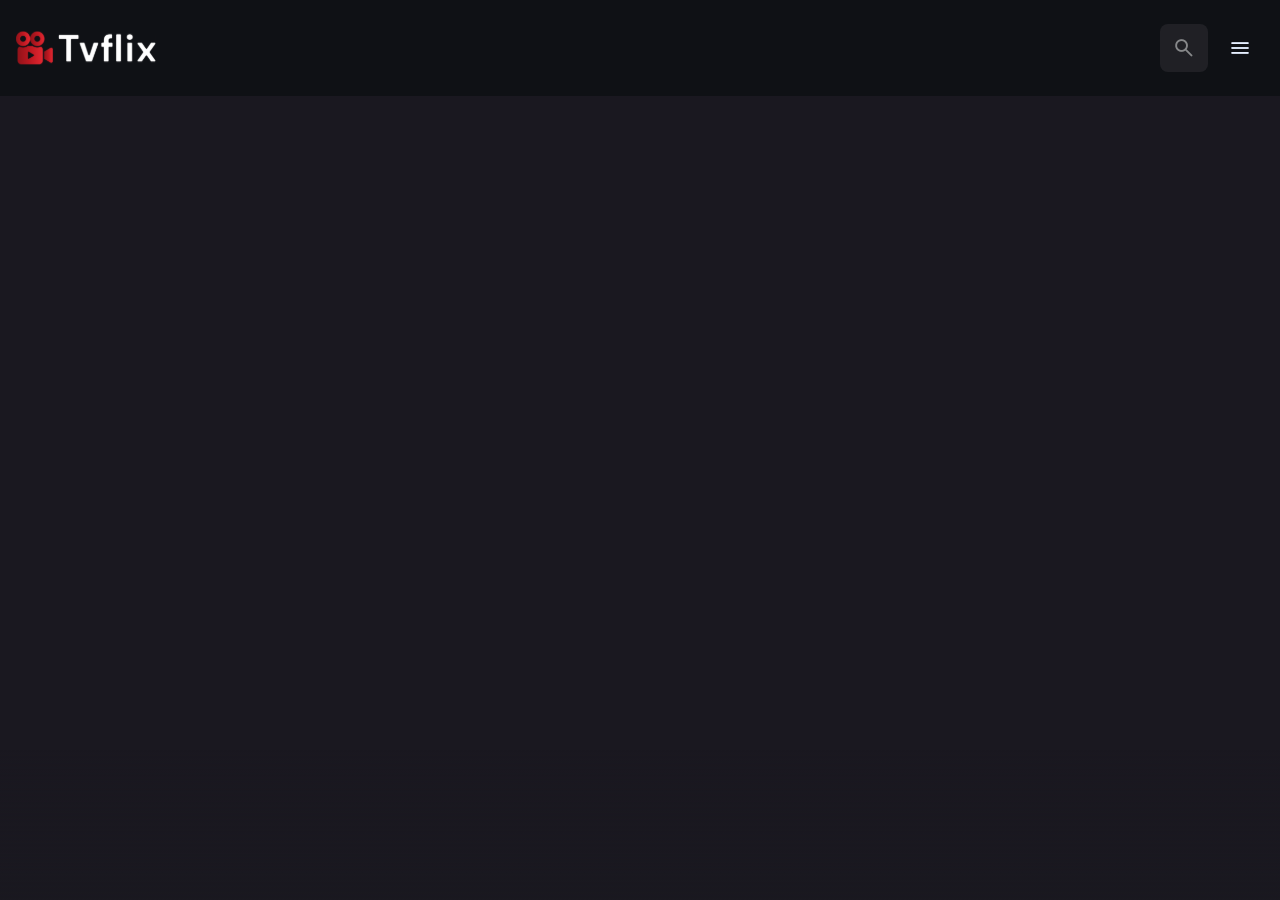
==== detail.html @ e72f3fb2 "search functionality" ====
<!DOCTYPE html>
<html lang="en">
<head>
    <meta charset="UTF-8" />
    <meta http-equiv="X-UA-Compatible" content="IE=edge" />
    <meta name="viewport" content="width=device-width, initial-scale=1.0" />
    <link rel="stylesheet" href="./assets/css/style.css" />
    <meta name="description" content="TvFlix is a popular movie app made by Danish" />
    <link rel="shortcut icon" href="./favicon.svg" type="image/svg+xml" />
    <link rel="preconnect" href="https://fonts.googleapis.com" />
    <link rel="preconnect" href="https://fonts.gstatic.com" crossorigin />
    <link href="https://fonts.googleapis.com/css2?family=DM+Sans:wght@400;700&display=swap" rel="stylesheet" />
    <script src="./assets/js/global.js" defer></script>
    <script src="./assets/js/detail.js" type="module"></script>
</head>

<body>
    <!-- Header -->

    <header class="header">
        <a href="./index.html" class="logo">
            <img src="./assets/images/logo.svg" alt="TvFlix home" width="140" height="32">
        </a>
        <div class="search-box">
            <div class="search-wrapper">
                <input type="text" name="search" aria-label="search movies" placeholder="Search any movies"
                    class="search-field" search-field autocomplete="off">
                <img src="./assets/images/search.png" width="24" height="24" alt="search" class="leading-icon">
            </div>

            <button class="search-btn" search-toggler>
                <img src="./assets/images/close.png" width="24" height="24" alt="close search box">
            </button>

        </div>

        <button class="search-btn" search-toggler menu-close>
            <img src="./assets/images/search.png" width="24" height="24" alt="open search box">
        </button>

        <button class="menu-btn" menu-btn menu-toggler>
            <img src="./assets/images/menu.png" width="24" height="24" alt="open menu" class="menu">
            <img src="./assets/images/menu-close.png" width="24" height="24" alt="close menu" class="close">
        </button>
    </header>



    <!-- SIDEBAR -->
    <main>
    <nav class="sidebar" sidebar>
        <div class="sidebar-inner">
            <div class="sidebar-list">
                <p class="title">Genre</p>

                <a href="./movie-list.html" menu-close class="sidebar-link">Action</a>

                <a href="./movie-list.html" menu-close class="sidebar-link">Horror</a>

                <a href="./movie-list.html" menu-close class="sidebar-link">Comedy</a>

                <a href="./movie-list.html" menu-close class="sidebar-link">Adventure</a>

                <a href="./movie-list.html" menu-close class="sidebar-link">Drama</a>

                <a href="./movie-list.html" menu-close class="sidebar-link">Sci-fi</a>

            </div>

            <div class="sidebar-list">
                <p class="title">Language</p>

                <a href="./movie-list.html" menu-close class="sidebar-link">English</a>

                <a href="./movie-list.html" menu-close class="sidebar-link">Hindi</a>

                <a href="./movie-list.html" menu-close class="sidebar-link">Urdu</a>

            </div>

            <div class="sidebar-footer">
                <p class="copyright">Copywrite 2023<a href="https://twitter.com/danish__an">Danish</a>
                </p>
                <img src="./assets/images/tmdb-logo.svg" width="130" height="17" alt="Movie DataBase" />
            </div>
        </div>
    </nav>
    <div class="overlay" overlay menu-toggler></div>
    <article class="container" page-content></article>
    </main>
</body>

</html>
---- assets/css/style.css ----
/*-----------------------------------*\
  #style.css
\*-----------------------------------*/

/**
 * copyright 2023 Danish
 */
:root{

  /* COLORS */
  --background: hsla(220, 17%, 7%, 1);
--banner-background: hsla(250, 6%, 20%, 1);
--white-alpha-20: hsla(0, 0%, 100%, 0.2);
--on-background: hsla(220, 100%, 95%, 1);
--on-surface: hsla(250, 100%, 95%, 1);
--on-surface-variant: hsla(250, 1%, 44%, 1);
--primary: hsla(349, 100%, 43%, 1);
--primary-variant: hsla(349, 69%, 51%, 1);
--rating-color: hsla(44, 100%, 49%, 1);
--surface: hsla(250, 13%, 11%, 1);
--text-color: hsla(250, 2%, 59%, 1);
--white: hsla(0, 0%, 100%, 1);

/* GRADIENT COLOR */
--banner-overlay: 90deg, hsl(220, 17%, 7%) 0%, hsla(220, 17%, 7%, 0.5) 100%;
--bottom-overlay: 180deg, hsla(250, 13%, 11%, 0), hsla(250, 13%, 11%, 1);

/* TYPOGRAPHY */
/* font Family */
--ff-dm-sans: 'DM Sans', sans-serif;

/* Font size */
--fs-heading: 4rem;
--fs-title-lg: 2.6rem;
--fs-title: 2rem;
--fs-body: 1.8rem;
--fs-button: 1.5rem;
--fs-label: 1.4rem;

/* font weigth */
--weight-bold: 700;


/* SHADOW */
--shadow-1: 0 1px 4px hsla(0, 0%, 0%, 0.75);
--shadow-2: 0 2px 4px hsla(350, 100%, 43%, 0.3);


/* BORDER RADIUS */
--radius-4: 4px;
--radius-8: 8px;
--radius-16: 16px;
--radius-24: 24px;
--radius-36: 36px;

/* TRANSITION */
--transition-short: 250ms ease;
--transition-long: 500ms ease;
}
*,
*::before,
*::after{
  padding: 0;
  margin: 0;
  box-sizing: border-box;
}

li{
  list-style: none;
}

a,
img,
span,
iframe,
button{
  display: block;
  user-select: none;
}
a{
  color: inherit;
  text-decoration: none;
}
img{
  height: auto;
}
input,
button{
  background: none;
  border: none;
  font: inherit;
  color: inherit;
}
input{
  width: 100%;
}
button{
  text-align: left;
  cursor: pointer;
}
html{
  scroll-behavior: smooth;
  font-family: var(--ff-dm-sans);
  font-size: 10px;
}
body{
  background-color: var(--background);
  color: var(--on-background);
  font-size: var(--fs-body);
}
:focus-visible{
  outline-color: var(--primary-variant);
}
::-webkit-scrollbar{
  width: 8px;
  height: 8px;
}
::-webkit-scrollbar-thumb{
  background: var(--banner-background);
  border-radius: var(--radius-8);
}
/*-----------------------------------*\
  #CUSTOM PROPERTY
\*-----------------------------------*/





/*-----------------------------------*\
  #RESET
\*-----------------------------------*/





/*-----------------------------------*\
  #REUSED STYLE
\*-----------------------------------*/
.search-wrapper::before,
.load-more::before{
  content: "";
  width: 20px;
  height: 20px;
  border: 3px solid var(--white);
  border-radius: var(--radius-24);
  border-inline-end-color: transparent;
  animation: loading 500ms linear infinite;
  display: none;
}
.search-wrapper::before{
  position: absolute;
  top: 14px;
  right: 12px;
}
.search-wrapper.searching::before{
  display: block;
}
.load-more{
  background-color: var(--primary-variant);
  margin-inline: auto;
  margin-block:36px 60px ;
}
.load-more:is(:hover,:focus-visible){
  --primary-variant:hsla(350,67%,39%,1)
}
.load-more.loading::before {
  display: block;
}
@keyframes loading{
  0%{
    transform: rotate(0);
  }
  100%{
    transform: rotate(1turn);
  }
}
.heading,
.title-large,
.title{
  font-weight: var(--weight-bold);
  letter-spacing: 0.5px;
}

.title{
  font-size: var(--fs-title);

}
.heading{
  color:var(--white);
  font-size: var(--fs-heading);
  line-height: 1.2;
}
.title-large{
  font-size: var(--fs-title-lg);
  font-weight: var(--weight-bold);
}
.img-cover{
  width: 100%;
  height: 100%;
  object-fit: cover;
}
.meta-list{
  display: flex;
  flex-wrap: wrap;
  justify-content: flex-start;
  align-items: center;
  gap: 12;
} 
.meta-item{
  display: flex;
  align-items: center;
  gap: 4px;
}
.btn{
  color: var(--white);
  font-size: var(--fs-button);
  font-weight: var(--weight-bold);
  max-width: max-content;
  display: flex;
  align-items: center;
  gap: 12px;
  padding-block: 12px;
  padding-inline: 20px 24px;
  border-radius: var(--radius-8);
  transition: var(--transition-short);
}

.card-badge{
  background-color: var(--banner-background);
  color: var(--white);
  font-size: var(--fs-label);
  font-weight: var(--weight-bold);
  padding-inline: 6px;
  border-radius: var(--radius-4);
}
.poster-box {
  background: url('../images/poster-bg-icon.png');
  aspect-ratio: 2 / 3;
}
.poster-box,
.video-card{
  background-repeat: no-repeat;
  background-size: 50px;
  background-position: center;
  background-color:var(--banner-background);
  border-radius:var(--radius-16);
  overflow: hidden;
}
.title-wrapper{
  margin-block-end: 24px;
}
.slider-list{
  margin-inline:-20px;
  overflow-x: overlay;
  padding-block-end: 16px;
  margin-block-end: -16px;
}
.slider-list::-webkit-scrollbar-thumb{
  background-color: transparent;
}
.slider-list:is(:hover, :focus-within)::-webkit-scrollbar-thumb{
  background:var(--banner-background);
}
.slider-list::-webkit-scrollbar-button {
  width: 20px;
}

.slider-list .slider-inner {
  position: relative;
  display: flex;
  gap: 16px;
}
.slider-list .slider-inner::before,
.slider-list .slider-inner::after{
  content: "";
  min-width:4px;
}
.separator{
  width: 4px;
  height: 4px;
  background-color: var(--white-alpha-20);
  border-radius:var(--radius-8);
}
.video-card{
  background: url('../images/video-bg-icon.png'),var(--white-alpha-20);
  background-repeat: no-repeat;
  background-position: center;
  aspect-ratio: 16 / 9;
  flex-shrink: 0;
  max-width: 500px;
  width: calc(100% - 40px);
}
.container::after,
.search-modal::after{
  content: "";
  position: fixed;
  bottom: 0;
  left: 0;
  width: 100%;
  height: 150px;
  background-image: linear-gradient(var(--bottom-overlay));
  z-index: 1;
  pointer-events: none;
}
/*-----------------------------------*\
  #HEADER
\*-----------------------------------*/
.header{
  position: relative;
  padding-block: 24px;
  padding-inline:16px;
  display: flex;
  justify-content: space-between;
  align-items: center;
  gap: 8px;
}
.header .logo{
  margin-inline-end: auto;
}
.search-btn,
.menu-btn {
  padding: 12px;
}
.search-btn{
  background-color:var(--banner-background);
  border-radius: var(--radius-8);
  opacity: 0.5;
  transition: var(--transition-short);
}
.search-btn:is(:hover,:focus-visible) img{
  opacity: 1;
}
.menu-btn.active .menu,
.menu-btn .close{
  display: none;
}
.menu-btn .menu,
.menu-btn.active .close{
  display: block;
}
.search-box{
  position: absolute;
  top: 0;
  left: 0;
  width: 100%;
  height: 100%;
  background-color:var(--background) ;
  padding: 24px 16px ;
  display: flex;
  align-items: center;
  gap: 8px;
  z-index: 1;
  display: none;
}
.search-box.active{
  display: flex;
}
.search-wrapper{
  position: relative;
  flex-grow: 1;
}
.search-field{
  background-color: var(--banner-background);
  height: 48px;
  line-height: 48px;
  padding-inline: 44px 16px;
  outline: none;
  border-radius: var(--radius-8);
  transition: var(--transition-short);
}
.search-field::placeholder{
  color: var(--on-surface-variant);
}
.search-field:hover{
  box-shadow: 0 0 0 2px var(--on-surface-variant);
}
.search-field:focus {
  box-shadow: 0 0 0 2px var(--on-surface);
  padding-inline-start: 16px;
}
.search-wrapper .leading-icon{
  position: absolute;
  top: 50%;
  transform: translateY(-50%);
  left: 12px;
  opacity: 0.5;
  transition: var(--transition-short);
}
.search-wrapper:focus-within .leading-icon {
  opacity: 0;
}

/*-----------------------------------*\
  #SIDEBAR
\*-----------------------------------*/
.sidebar {
  position: absolute;
  background:var(--background);
  top: 96px;
  bottom: 0;
  left: 0;
  max-width: 300px;
  width: 100%;
  border-block-start: 1px solid var(--banner-background);
  overflow-y: overlay;
  z-index: 4;
  transition: var(--transition-long);
  transform: translateX(-100% );
}
.sidebar.active{
  transform: translateX(0%);
}
.sidebar-inner{
  display: grid;
  gap: 20px;
  padding-block: 36px;
}
.sidebar::-webkit-scrollbar-thumb {
  background: transparent;
}
.sidebar:is(:hover,:focus-within)::-webkit-scrollbar-thumb {
  background-color: var(--banner-background) ;
}
.sidebar::-webkit-scrollbar-button {
  height: 16px;
}

.sidebar-list,
.sidebar-footer {
  padding-inline: 36px;
}
.sidebar-link{
  color: var(--on-surface-variant);
  transition: var(--transition-short);
}
.sidebar-link:is(:hover,:focus-visible){
  color:var(--on-background);
}
.sidebar-list{
  display: grid;
  gap: 8px;
}
.sidebar-list .title{
  margin-block-end: 8px;
}
.sidebar-footer{
  border-block-start: 1px solid var(--banner-background);
  padding-block-start: 28px;
  margin-block-start: 16px;
}
.copyright{
  color: var(--on-surface-variant);
  margin-block-end: 20px;
}
.copyright a{
  display: inline-block;
}
.overlay{
  display: fixed;
  top: 96px;
  left: 0;
  bottom: 0;
  width: 100%;
  background: var(--background);
  opacity: 0;
  pointer-events: none;
  transition: var(--transition-short);
  z-index: 3;
}
.overlay.active{
  opacity: 0.5;
  pointer-events: all;
}

/*-----------------------------------*\
  #HOME PAGE
\*-----------------------------------*/
.container{
    position: relative;
    background-color: var(--surface);
    color: var(--on-surface);
    padding: 24px 20px 48px;
    height: calc(100vh - 96px);
    overflow-y: overlay;
    z-index: 1;
}
/* 
    #BANNER 
 */
  .banner{
    position: relative;
    height: 700px;
    border-radius: var(--radius-24);
    overflow: hidden;
  }
  .banner-slide .slider-item {
    position: absolute;
    top: 0;
    left: 120%;
    width: 100%;
    height: 100%;
    background-color: var(--banner-background);
    opacity:0 ;
    visibility: hidden;
    transition: opacity var(--transition-long);
  }
  .banner-slider .slider-item::before{
    content: "";
    position: absolute;
    inset: 0;
    background: linear-gradient(var(--banner-overlay));
  }
  .banner-slider .active{
    left: 0;
    opacity: 1;
    visibility: visible ;
  }
  .banner-content{
    position: absolute;
    left: 24px;
    right: 24px;
    bottom: 206px;
    z-index: 1;
    color:var(--text-color);
  }
  .banner :is(.heading,.banner-text){
    display: --webkit-box;
    -webkit-box-orient: vertical;
    overflow: hidden;
  }
  .banner .heading{
    --webkit-line-clamp:3;
    margin-block-end: 16px;
  }
   .banner .genre {
    margin-block: 12px ;
  }
  .banner-text {
    -webkit-line-clamp:2;
    margin-block-end: 24px;
  }
  .banner .btn {
    background-color: var(--primary)
  }
  .banner .btn:is(:hover,:focus-visible){
    box-shadow: var(--shadow-2);
  }

  .slider-control{
    position: absolute;
    bottom: 20px;
    left: 20px;
    right: 0;
    border-radius: var(--radius-16) 0 0 var( --radius-16);
    user-select: none;
    padding: 4px 0 4px 4px;
    overflow-x: auto;
  }
  .slider-control::-webkit-scrollbar {
    display: none;
  }
  .control-inner{
    display: flex;
    gap: 12px;
  }
  .control-inner::after{
    content: "";
    min-width: 12px;
  }
  .slider-control .slider-item{
    width: 100px;
    border-radius: var(--radius-8);
    flex-shrink:0 ;
    filter: brightness(0.4);
  }
  .slider-control .active{
    filter: brightness(1);
    box-shadow: var(--shadow-1);
  }
  /* movie List */
  .movie-list{
    padding-block-start: 36px;
  }
  .movie-card{
    position: relative;
    min-width: 200px;
  }
  .movie-card .card-banner {
    min-width: 200px;
  }
  .movie-card .title{
    width: 100%;
    white-space: nowrap;
    text-overflow: ellipsis;
    overflow: hidden;
    margin-block: 8px 4px ;
  }
  .movie-card .meta-list{
    justify-content: space-between;
  }
  .movie-card .card-btn{
    position: absolute;
    inset: 0;
  }


/*-----------------------------------*\
  #DETAIL PAGE
\*-----------------------------------*/
.backdrop-image{
  position: absolute;
  top: 0;
  left: 0;
  width: 100%;
  height: 600px;
  background-repeat: no-repeat;
  background-size: cover;
  background-position: center;
  z-index: -1;
}
.backdrop-image::after{
  content: "";
  position: absolute;
  inset: 0;
  background:linear-gradient(0deg, hsla(250, 13%, 11%,1),hsla(250,13%,11%,0.9)) ;
}
.movie-detail .movie-poster{
  max-width: 300px;
  width: 100%;
}
.movie-detail .heading{
  margin-block: 24px 12px ;
}
.movie-detail :is(.meta-list, .genre){
  color:var(--text-color);
}
.movie-detail .genre{
  margin-block:12px 16px;
}
.detail-list{
  margin-block: 24px 32px;
}
.movie-detail .list-item{
  display: flex;
  align-items: flex-start;
  gap: 8px;
  margin-block-end: 12px;
}
.movie-detail .list-name{
  color: var(--text-color);
  min-width: 112px;
}


/*-----------------------------------*\
  #MOVIE LIST PAGE
\*-----------------------------------*/

.genre-list .title-wrapper {
  margin-block-end: 56px;
}
.grid-list{
  display: grid;
  grid-template-columns: repeat(auto-fill, minmax(200px,1fr));
  column-gap: 16px;
  row-gap: 20px;
}
:is(.genre-list, .search-modal) :is(.movie-card,.card-banner) {
  width: 100%;
}
/*-----------------------------------*\
  #SEARCH MODAL
\*-----------------------------------*/

.search-modal{
  position: fixed;
  top: 96px;
  bottom: 0;
  left: 0;
  width: 100%;
  background-color: var(--surface);
  padding: 50px 24px ;
  overflow-y: overlay;
  z-index: 4;
  display: none;
}
.search-modal.active{
  display: block;
}
.search-modal .label{
  color: var(--primary-variant);
  font-weight: var(--weight-bold);
  margin-block-end: 8px;
}




/*-----------------------------------*\
  #MEDIA QUERIES
\*-----------------------------------*/


@media (max-width:768px) {
  *{
    -webkit-tap-highlight-color: transparent;
  }
}
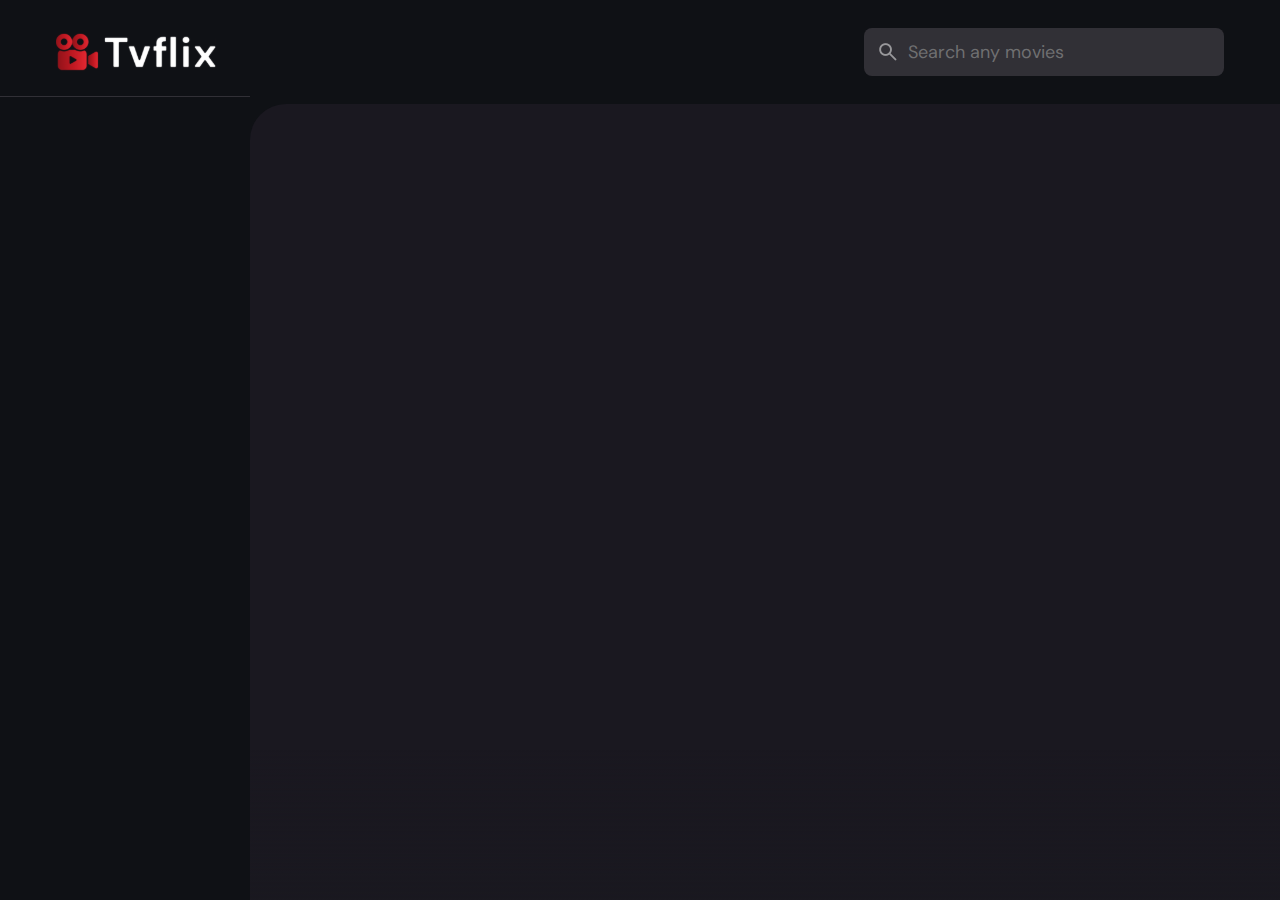
==== commit 8bcedaca: "Project finished" ====
--- a/detail.html
+++ b/detail.html
@@ -28,13 +28,13 @@
                 <img src="./assets/images/search.png" width="24" height="24" alt="search" class="leading-icon">
             </div>
 
-            <button class="search-btn" search-toggler>
+            <button class="search-btn max-disable" search-toggler>
                 <img src="./assets/images/close.png" width="24" height="24" alt="close search box">
             </button>
 
         </div>
 
-        <button class="search-btn" search-toggler menu-close>
+        <button class="search-btn max-disable" search-toggler menu-close>
             <img src="./assets/images/search.png" width="24" height="24" alt="open search box">
         </button>
 
@@ -48,43 +48,7 @@
 
     <!-- SIDEBAR -->
     <main>
-    <nav class="sidebar" sidebar>
-        <div class="sidebar-inner">
-            <div class="sidebar-list">
-                <p class="title">Genre</p>
-
-                <a href="./movie-list.html" menu-close class="sidebar-link">Action</a>
-
-                <a href="./movie-list.html" menu-close class="sidebar-link">Horror</a>
-
-                <a href="./movie-list.html" menu-close class="sidebar-link">Comedy</a>
-
-                <a href="./movie-list.html" menu-close class="sidebar-link">Adventure</a>
-
-                <a href="./movie-list.html" menu-close class="sidebar-link">Drama</a>
-
-                <a href="./movie-list.html" menu-close class="sidebar-link">Sci-fi</a>
-
-            </div>
-
-            <div class="sidebar-list">
-                <p class="title">Language</p>
-
-                <a href="./movie-list.html" menu-close class="sidebar-link">English</a>
-
-                <a href="./movie-list.html" menu-close class="sidebar-link">Hindi</a>
-
-                <a href="./movie-list.html" menu-close class="sidebar-link">Urdu</a>
-
-            </div>
-
-            <div class="sidebar-footer">
-                <p class="copyright">Copywrite 2023<a href="https://twitter.com/danish__an">Danish</a>
-                </p>
-                <img src="./assets/images/tmdb-logo.svg" width="130" height="17" alt="Movie DataBase" />
-            </div>
-        </div>
-    </nav>
+    <nav class="sidebar" sidebar></nav>
     <div class="overlay" overlay menu-toggler></div>
     <article class="container" page-content></article>
     </main>
--- a/assets/css/style.css
+++ b/assets/css/style.css
@@ -401,7 +401,7 @@
   top: 96px;
   bottom: 0;
   left: 0;
-  max-width: 300px;
+  max-width: 250px;
   width: 100%;
   border-block-start: 1px solid var(--banner-background);
   overflow-y: overlay;
@@ -451,7 +451,7 @@
   margin-block-start: 16px;
 }
 .copyright{
-  color: var(--on-surface-variant);
+  color: white;
   margin-block-end: 20px;
 }
 .copyright a{
@@ -502,9 +502,15 @@
     width: 100%;
     height: 100%;
     background-color: var(--banner-background);
-    opacity:0 ;
-    visibility: hidden;
+    /* opacity:0 ; */
+    /* visibility: hidden; */
     transition: opacity var(--transition-long);
+  }
+  .banner-slider .slider-item{
+    display: none;
+  }
+  .banner-slider .slider-item.active{
+    display: block;
   }
   .banner-slider .slider-item::before{
     content: "";
@@ -512,11 +518,11 @@
     inset: 0;
     background: linear-gradient(var(--banner-overlay));
   }
-  .banner-slider .active{
+  /* .banner-slider .slider-item.active{
     left: 0;
     opacity: 1;
     visibility: visible ;
-  }
+  } */
   .banner-content{
     position: absolute;
     left: 24px;
@@ -524,6 +530,9 @@
     bottom: 206px;
     z-index: 1;
     color:var(--text-color);
+    text-overflow: ellipsis;
+    width: 100%;
+    max-width: 900px;
   }
   .banner :is(.heading,.banner-text){
     display: --webkit-box;
@@ -695,6 +704,17 @@
   margin-block-end: 8px;
 }
 
+.social-link{
+  display: flex;
+  flex-direction: column;
+}
+.social-link a{
+  color: var(--text-color);
+  transition:var(--transition-short);
+}
+.social-link a:hover{
+  color: white;
+}
 
 
 
@@ -707,4 +727,110 @@
   *{
     -webkit-tap-highlight-color: transparent;
   }
+}
+
+
+@media (min-width:575px) {
+  /* HOME PAGE */
+  .banner-content{
+    right: auto;
+    max-width: 500px;
+  }
+  .slider-control{
+    left: calc(100% - 400px);
+  }
+
+  /* Detail Page */
+  .detail-content{
+    max-width: 750px;
+  }
+}
+@media (min-width:768px){
+  /* Custom Property */
+  :root{
+    --banner-overlay:90deg, hsl(220,17%,7%), hsla(220,17%, 7%, 0) 100%;
+    /* font size  */
+    --fs-heading:5.4rem;
+  }
+
+  /* home page */
+  .container {
+    padding-inline: 24px;
+  }
+  .slider-list{
+    margin-inline: -24px;
+  }
+  .search-box{
+    all: unset;
+    display: block;
+    width: 360px;
+  }
+  .banner{
+    height: 500px;
+  }
+  .banner-content{
+    bottom: 50%;
+    transform: translateY(50%);
+    left: 50px;
+  }
+  .search-box {
+    display: flex;
+  }
+  .max-disable{
+    display: none;
+  }
+  .movie-detail{
+    display: flex;
+    align-items: flex-start;
+    gap: 40px;
+  }
+  .movie-detail .detail-box{
+    flex-grow: 1;
+  }
+  .movie-detail .movie-poster{
+    flex-shrink: 0;
+    position: sticky;
+    top: 0;
+  }
+  .movie-detail .slider-list{
+    margin-inline-start: 0;
+    border-radius: var(--radius-16) 0 0 var(--radius-16);
+  }
+  .movie-detail .slider-inner::before{
+    display: none;
+  }
+}
+
+@media (min-width:1200px){
+  /* home Page */
+  .header{
+    padding: 28px 56px;
+  }
+  .menu-btn{
+    display: none;
+  }
+  .logo img{ width:160px}
+
+  main{
+    display: grid;
+    grid-template-columns: 250px 1fr;
+  }
+  .sidebar{
+    transform: translateX(0);
+  }
+  .container{
+    height: calc(100vh - 104px);
+    border-top-left-radius: var(--radius-36);
+  }
+  .banner-content{
+    left: 100px;
+  }
+  .search-modal{
+    top: 104px;
+    padding: 60px;
+  }
+  /* Movie Detail Page */
+  .backdrop-image{
+    border-top-left-radius: var(--radius-36);
+  }
 }